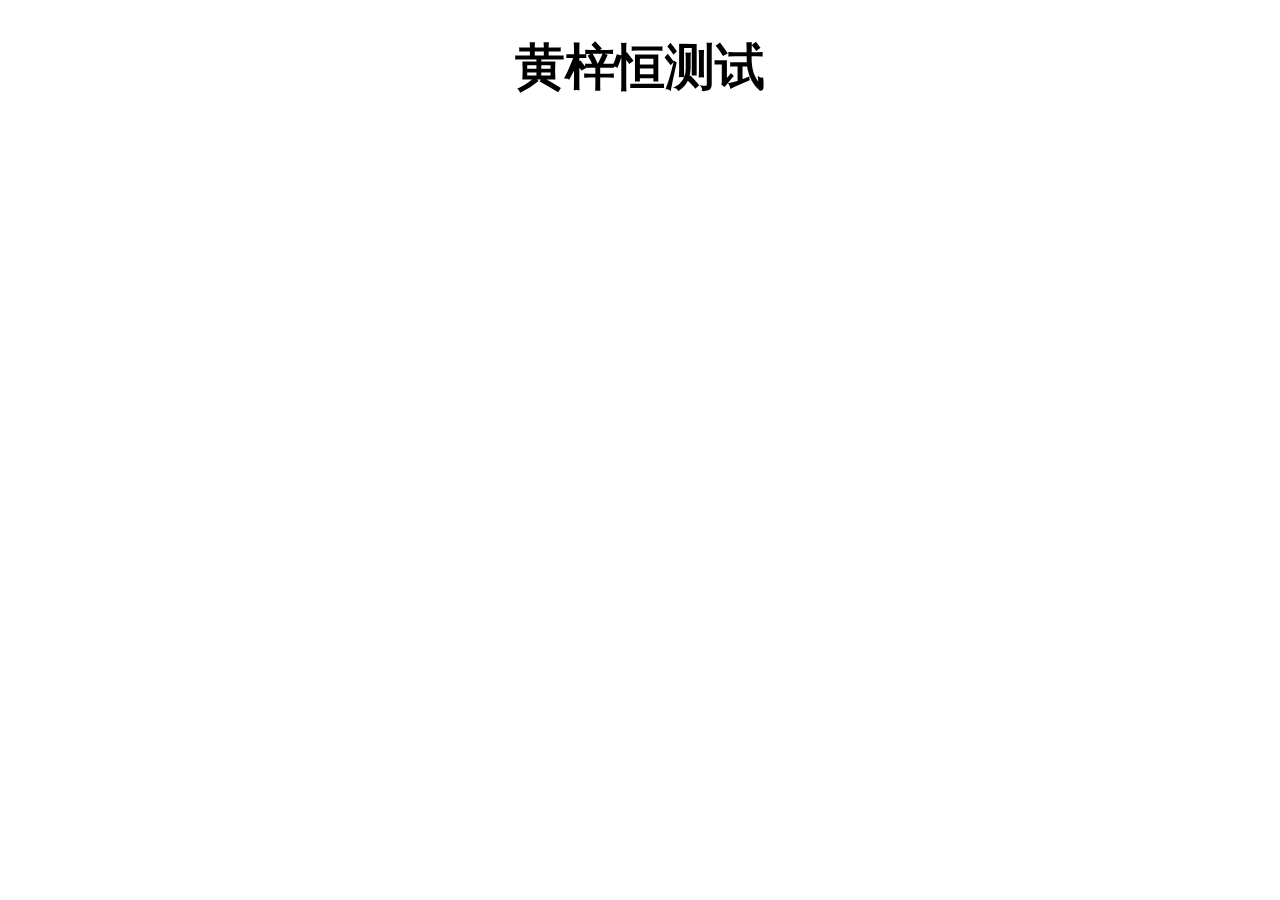
==== 123.html @ 2c9b4824 "Add files via upload" ====
<!DOCTYPE html>
<html lang="en">
<head>
    <meta charset="UTF-8">
    <title>Document</title>
    <style type="text/css">
        h1{
            text-align: center;
            font-size: 50px;
        }
    </style>
</head>
<body>
    <h1>黄梓恒测试</h1>   
</body>
</html>
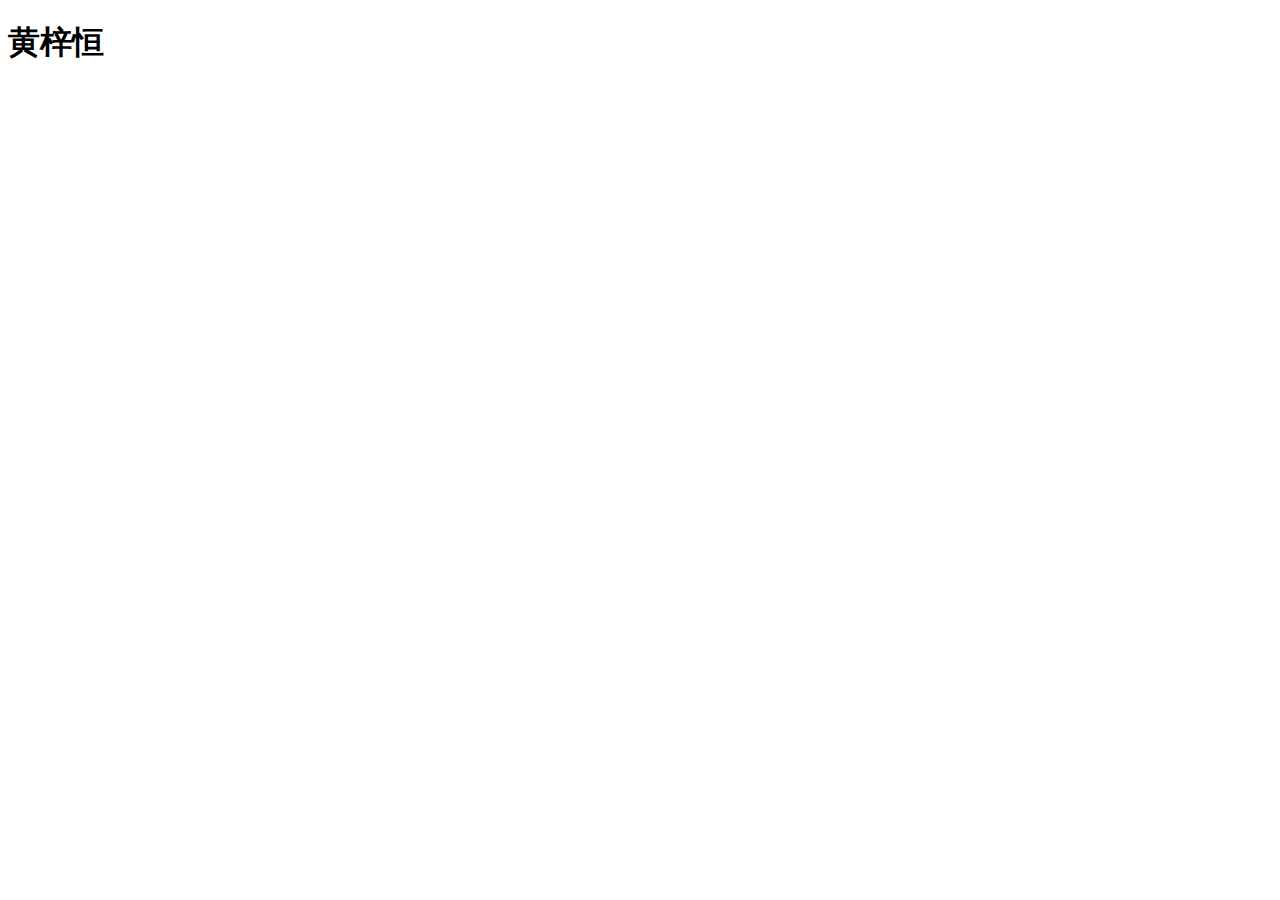
==== commit 9e217051: "Update 123.html" ====
--- a/123.html
+++ b/123.html
@@ -4,13 +4,10 @@
     <meta charset="UTF-8">
     <title>Document</title>
     <style type="text/css">
-        h1{
-            text-align: center;
-            font-size: 50px;
-        }
+        
     </style>
 </head>
 <body>
-    <h1>黄梓恒测试</h1>   
+    <h1>黄梓恒</h1>   
 </body>
-</html>+</html>
